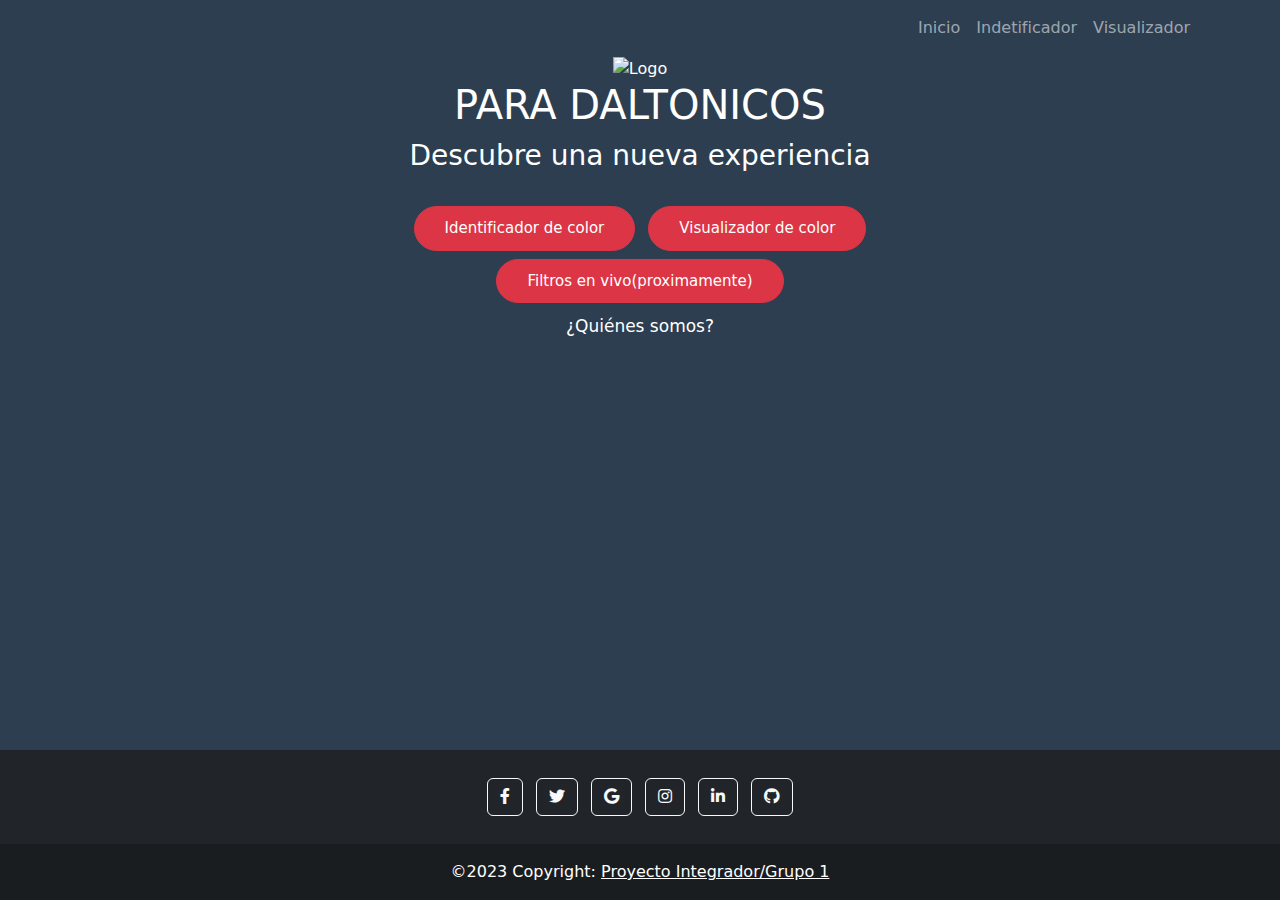
==== Index.html @ 6198d080 "Add files via upload" ====
﻿<!DOCTYPE html>
<html lang="es">
<head>
    <meta charset="UTF-8">
    <meta name="viewport" content="width=device-width, initial-scale=1.0">
    <title>Mi Aplicación</title>
    <!-- Bootstrap CSS -->
    <link rel="stylesheet" href="https://cdn.jsdelivr.net/npm/bootstrap@5.3.0/dist/css/bootstrap.min.css">
    <link rel="stylesheet" href="https://cdnjs.cloudflare.com/ajax/libs/font-awesome/5.15.3/css/all.min.css" integrity="sha512-..." crossorigin="anonymous" />

    <style>

        .content {
            flex: 1 0 auto;
        }
        body {
            background-color: #2c3e50;
            color: #ffffff;
          /*  height: 100%;*/
        }

        .navbar {
            background-color: transparent;
            color: #ffffff;
        }

        .navbar-toggler {
            color: #ffffff;
        }

        .navbar-brand {
            color: #ffffff;
            font-weight: bold;
        }

        .logo {
            text-align: center;
      /*      margin: 20px 0;*/
        }

        .title {
            text-align: center;
            margin-bottom: 10px;
        }

        .subtitle {
            text-align: center;
            margin-bottom: 30px;
        }

        .btn-primary {
            background-color: #dc3545;
            border-color: #dc3545;
            color: #ffffff;
            font-size: 15px;
            padding: 10px 30px;
            border-radius: 30px;
            transition: background-color 0.3s ease;
        }

            .btn-primary:hover,
            .btn-primary:focus {
                background-color: #c82333;
                border-color: #c82333;
                color: #ffffff;
            }

        .btn-link {
            color: #ffffff;
            text-decoration: none;
            font-size: 17px;
            transition: color 0.3s ease;
        }

            .btn-link:hover,
            .btn-link:focus {
                color: #dc3545;
            }

/*        footer {
            position: absolute;
            bottom: 0;
            left: 0;
            width: 100%;
            background-color: #f5f5f5;
            padding: 20px;
        }*/

        @media (max-width: 767px) {
           /* body {
                
                background-repeat: no-repeat;
                background-position: center;
       
            }
            .content {
                min-height: calc(100% - 56px);  Resta el alto del footer 
            }*/
            .btn-primary {
                background-color: #dc3545;
                border-color: #dc3545;
                color: #ffffff;
                font-size: 15px;
                padding: 10px 30px;
                border-radius: 30px;
                transition: background-color 0.3s ease;
              
            }

                .btn-primary:hover,
                .btn-primary:focus {
                    background-color: #c82333;
                    border-color: #c82333;
                    color: #ffffff;
                }

            .btn-link {
                color: #ffffff;
                text-decoration: none;
                font-size: 15px;
                transition: color 0.3s ease;
            }

        }

        /* Estilos para pantallas más grandes */
        /*@media (min-width: 768px) {
            body {
                background-position: center;
               
            }
            .content {
                min-height: 100% -300px;*/ /* Resta el alto del footer */
            /*}
        }*/

        .footer {
            position: fixed;
            left: 0;
            bottom: 0;
            width: 100%;
            height: auto; /* Ajusta la altura del footer según tus necesidades */
        }
    </style>
</head>
<body>
    <nav class="navbar navbar-expand-lg navbar-dark">
        <div class="container">
            <button class="navbar-toggler" type="button" data-bs-toggle="collapse" data-bs-target="#navbarNav" aria-controls="navbarNav" aria-expanded="false" aria-label="Toggle navigation">
                <span class="navbar-toggler-icon"></span>
            </button>
            <div class="collapse navbar-collapse justify-content-end" id="navbarNav">
                <ul class="navbar-nav">
                    <li class="nav-item">
                        <a class="nav-link" href="Index.html">Inicio</a>
                    </li>
                    <li class="nav-item">
                        <a class="nav-link" href="HTMLPage1.html">Indetificador</a>
                    </li>
                    <li class="nav-item">
                        <a class="nav-link" href="HTMLPage1.html">Visualizador</a>
                    </li>
                </ul>
            </div>
        </div>
    </nav>

    <div class="container-fluid h-100 content">
        <div class="row h-100 justify-content-center align-items-center">
            <div class="col-12 col-md-6">
                <div class="logo text-center">
                    <img src="https://www.clipartsfree.de/images/joomgallery/originals/cartoon_99/cartoon_augen_clipart_20140814_1536085879.png" alt="Logo" class="img-fluid" style="max-width: 60%;">
                </div>
                <h1 class="title text-center">PARA DALTONICOS</h1>
                <h3 class="subtitle text-center">Descubre una nueva experiencia</h3>
                <div class="text-center ">
                    <a href="HTMLPage1.html" class="btn btn-primary m-1">Identificador de color</a>
                    <a href="HTMLPage2.html" class="btn btn-primary m-1">Visualizador de color</a>
                    <a href="#" class="btn btn-primary m-1">Filtros en vivo(proximamente)</a>
                    <div class="text-center">
                        <a href="#" class="btn btn-link">¿Quiénes somos?</a>
                    </div>
                </div>
            </div>
        </div>
    </div>


    <footer class=" footer bg-dark text-center text-white">
        <!-- Grid container -->
        <div class="container p-4 pb-0">
            <!-- Section: Social media -->
            <section class="mb-4">
                <!-- Facebook -->
                <a class="btn btn-outline-light btn-floating m-1" href="#!" role="button">
                    <i class="fab fa-facebook-f"></i>
                </a>

                <!-- Twitter -->
                <a class="btn btn-outline-light btn-floating m-1" href="#!" role="button">
                    <i class="fab fa-twitter"></i>
                </a>

                <!-- Google -->
                <a class="btn btn-outline-light btn-floating m-1" href="#!" role="button">
                    <i class="fab fa-google"></i>
                </a>

                <!-- Instagram -->
                <a class="btn btn-outline-light btn-floating m-1" href="#!" role="button">
                    <i class="fab fa-instagram"></i>
                </a>

                <!-- Linkedin -->
                <a class="btn btn-outline-light btn-floating m-1" href="#!" role="button">
                    <i class="fab fa-linkedin-in"></i>
                </a>

                <!-- Github -->
                <a class="btn btn-outline-light btn-floating m-1" href="#!" role="button">
                    <i class="fab fa-github"></i>
                </a>
            </section>
            <!-- Section: Social media -->
        </div>
        <!-- Grid container -->
        <!-- Copyright -->
        <div class="text-center p-3" style="background-color: rgba(0, 0, 0, 0.2);">
            ©2023 Copyright:
            <a class="text-white" href="#">Proyecto Integrador/Grupo 1</a>
        </div>
        <!-- Copyright -->
    </footer>


    <!-- Bootstrap JS -->
    <script src="https://cdn.jsdelivr.net/npm/bootstrap@5.3.0/dist/js/bootstrap.bundle.min.js"></script>
</body>
</html>
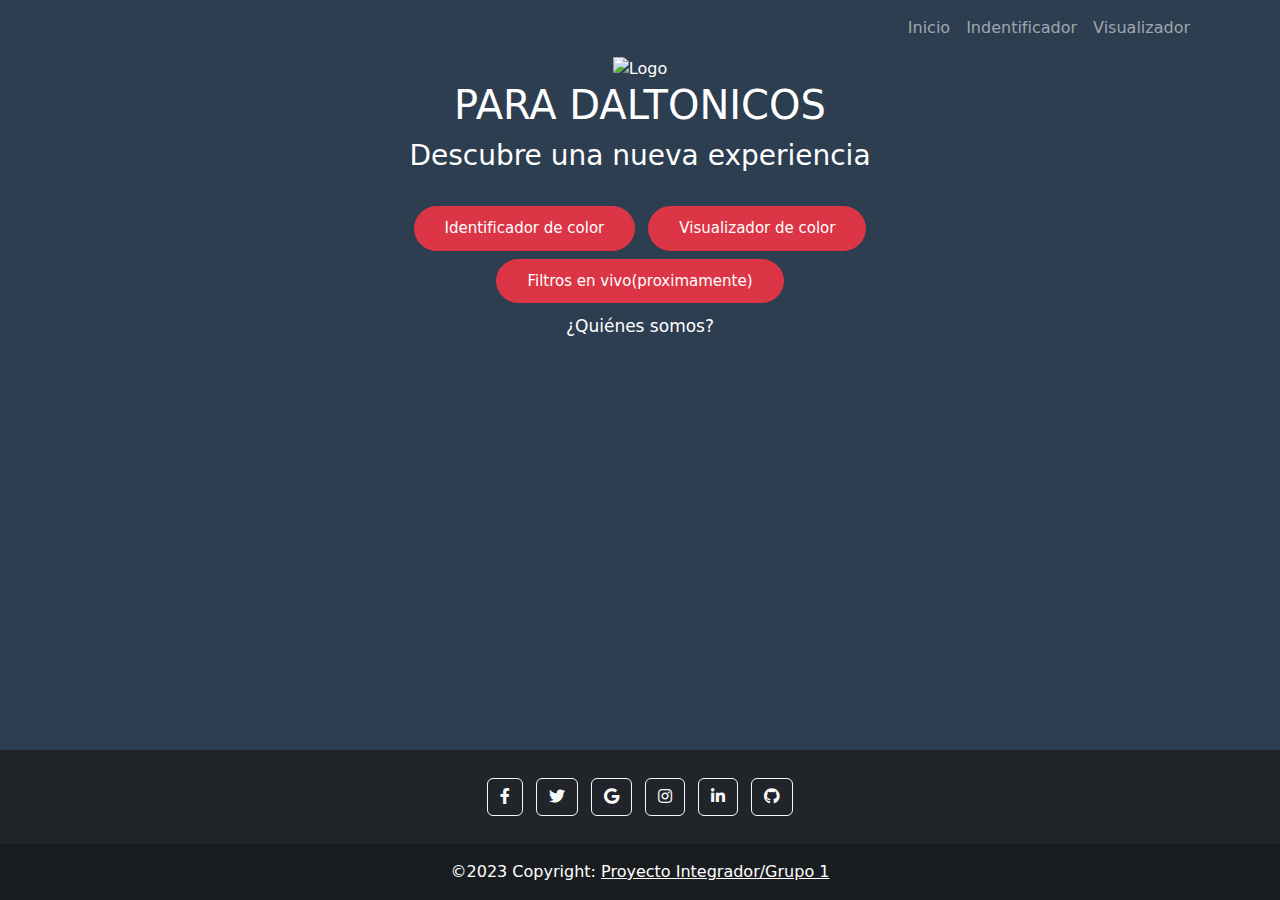
==== commit 44c80eaf: "Update and rename index.html to Index.html" ====
--- a/Index.html
+++ b/Index.html
@@ -124,15 +124,15 @@
         }
 
         /* Estilos para pantallas más grandes */
-        /*@media (min-width: 768px) {
+        @media (min-width: 768px) {
             body {
                 background-position: center;
                
             }
             .content {
                 min-height: 100% -300px;*/ /* Resta el alto del footer */
-            /*}
-        }*/
+            }
+        }
 
         .footer {
             position: fixed;
@@ -155,10 +155,10 @@
                         <a class="nav-link" href="Index.html">Inicio</a>
                     </li>
                     <li class="nav-item">
-                        <a class="nav-link" href="HTMLPage1.html">Indetificador</a>
+                        <a class="nav-link" href="HTMLPage1.html">Indentificador</a>
                     </li>
                     <li class="nav-item">
-                        <a class="nav-link" href="HTMLPage1.html">Visualizador</a>
+                        <a class="nav-link" href="HTMLPage2.html">Visualizador</a>
                     </li>
                 </ul>
             </div>
